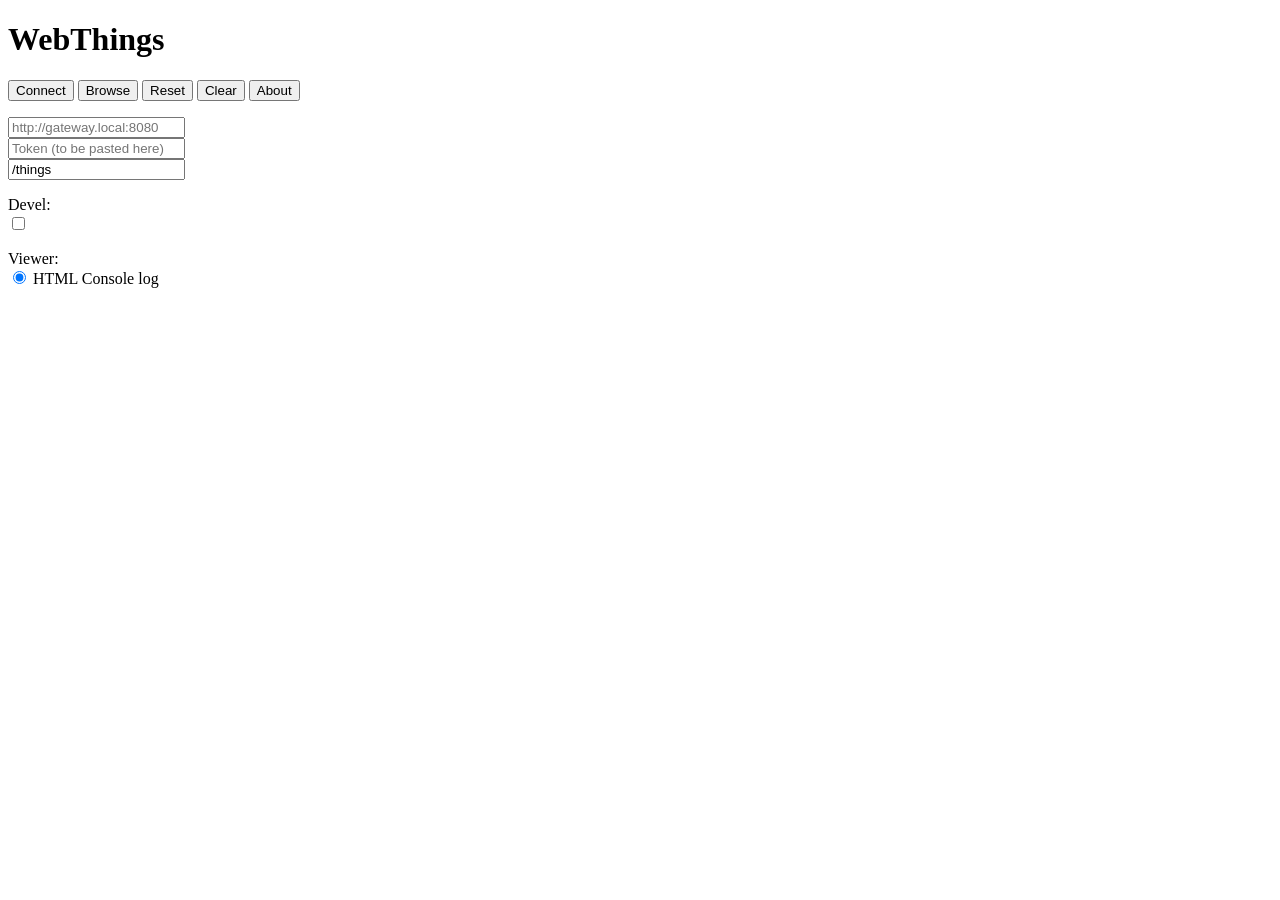
==== index.html @ a7fbb293 "pwa: Add manifest in index page From "Initial PWA code." change  Change-Id: I3e540b1a6d10b205c1c8ace" ====
<!DOCTYPE html>
<!-- SPDX-License-Identifier: MPL-2.0 -->
<!-- 
     Copyright 2018-present Samsung Electronics France SAS, and other contributors
     This Source Code Form is subject to the terms of the Mozilla Public
     License, v. 2.0. If a copy of the MPL was not distributed with this
     file, You can obtain one at http://mozilla.org/MPL/2.0/
  -->
<html lang="en">
<head>
<meta charset="utf-8"/>
<meta name="theme-color" content="#317EFB"/>
<meta name="viewport" content="width=device-width, initial-scale=1.0, maximum-scale=1.0">
<meta name="description" content="WebThings"/>
<title>WebThings</title>
<link rel="icon" type="image/png" href="images/16x16/logo.png"/>
<link rel="manifest" href="manifest.json" />
<link rel="stylesheet" type="text/css" href="css/style.css"/>
<script>
const app = {};
console.log(app);
window.onload = function() {
  if (localStorage.token && app.auto && app.redirect) {
    app.redirect(app.viewerUrl);
  }
}
</script>
<script src="js/index.js"></script>
</head>
<body onload="app.start && app.start();">
<div id="main" class="page">
<div class="contents">
<h1>WebThings</h1>
<form name="form" id="form">
<p>
<input type="button" id="run" value="Connect"/>
<input type="button" id="browse" value="Browse"/>
<input type="button" id="reset" value="Reset"/>
<input type="button" id="clear" value="Clear"/>
<input type="button" id="about" value="About"/>
</p>
<p>
<input type="text" id="url" placeholder="http://gateway.local:8080"><br/>
<input type="password" id="token" placeholder="Token (to be pasted here)"><br/>
<input type="text" id="endpoint" placeholder="Endpoint: (/things)" value="/things">
</p>
<p>
Devel:<br/>
<input type="checkbox" id="devel" value="false">
</p>
<p>
Viewer:<br/>
<label>
<input type="radio" name="viewer" value="profile/html/index.html" checked>
HTML Console log
</label>
</p>
</form>
</div>
</div>
</body>
</html>
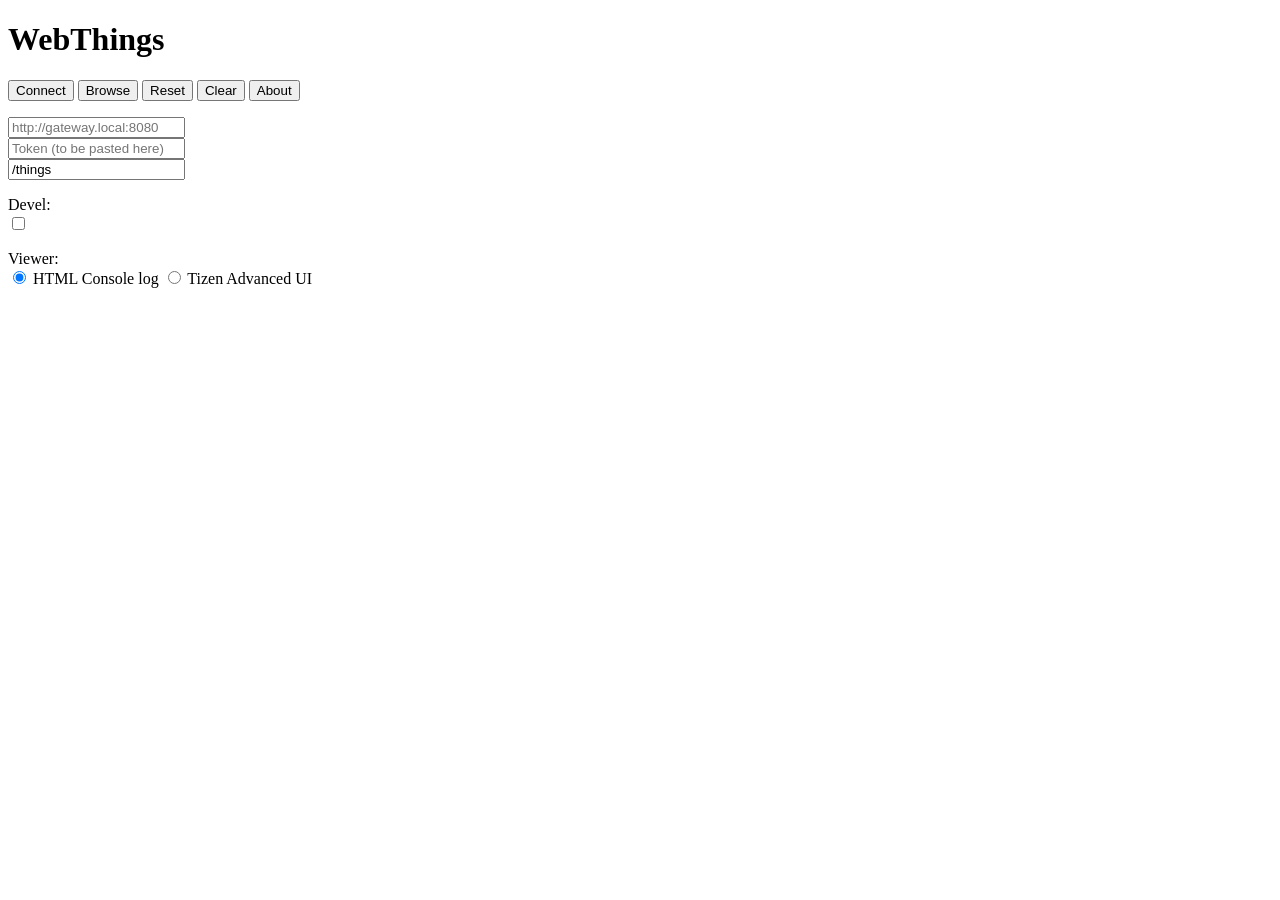
==== commit 627bf8ca: "tau: Add radio to select Tizen view Change-Id: I29b2a763afeaacacf3fff430e1b2d44239ee1d79 Signed-off-" ====
--- a/index.html
+++ b/index.html
@@ -54,6 +54,10 @@
 <input type="radio" name="viewer" value="profile/html/index.html" checked>
 HTML Console log
 </label>
+<label>
+<input type="radio" name="viewer" value="profile/tau/index.html">
+Tizen Advanced UI
+</label>
 </p>
 </form>
 </div>
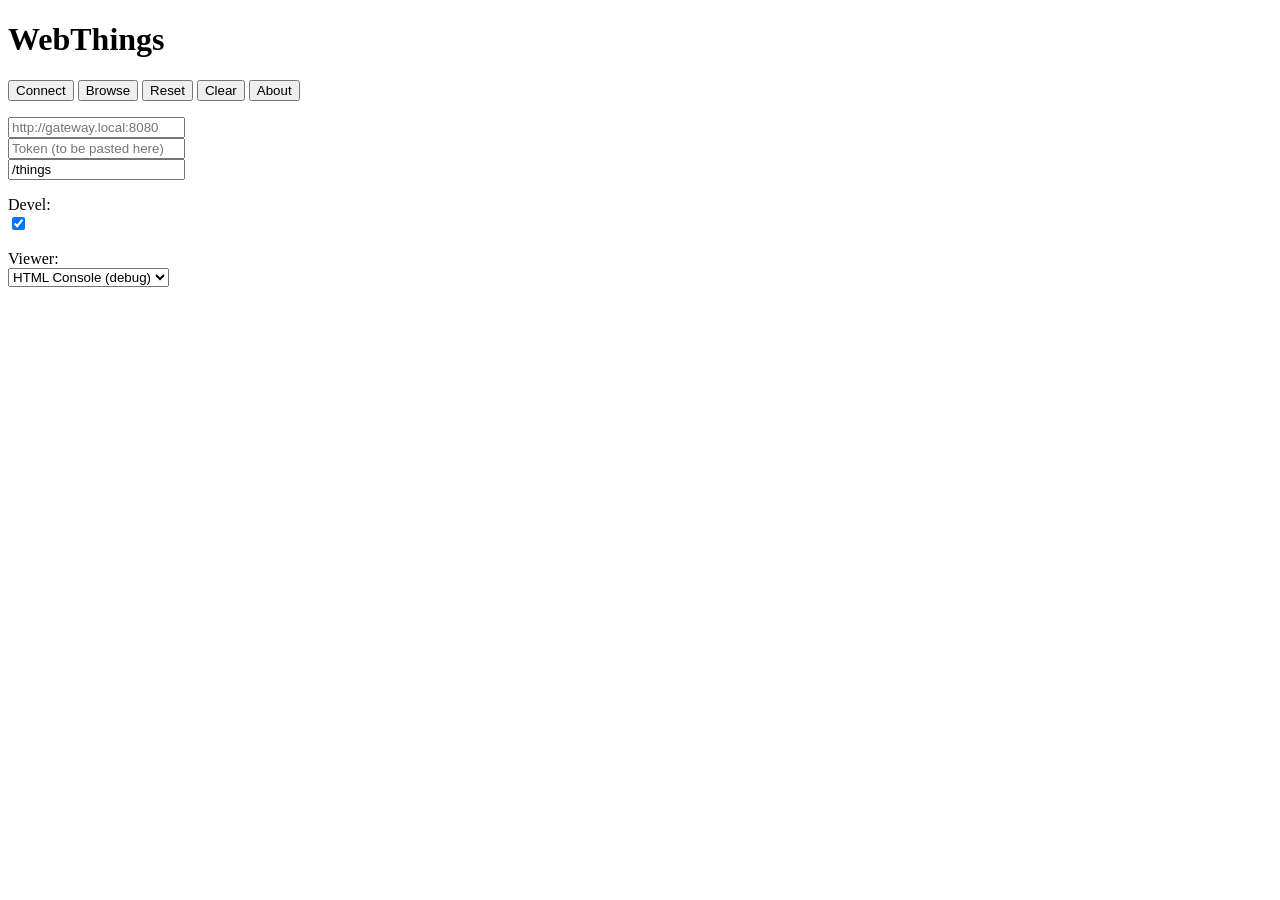
==== commit 14fa7c62: "ui: Use select for UI Revert "ui: Use radio for viewer, fix login page, lint"  This reverts commit 8" ====
--- a/index.html
+++ b/index.html
@@ -50,15 +50,10 @@
 </p>
 <p>
 Viewer:<br/>
-<label>
-<input type="radio" name="viewer" value="profile/html/index.html" checked>
-HTML Console log
-</label>
-<label>
-<input type="radio" name="viewer" value="profile/tau/index.html">
-Tizen Advanced UI
-</label>
-</p>
+<select id="viewer">
+<option value="profile/html/index.html">HTML Console (debug)</option>
+</select>
+<p>
 </form>
 </div>
 </div>
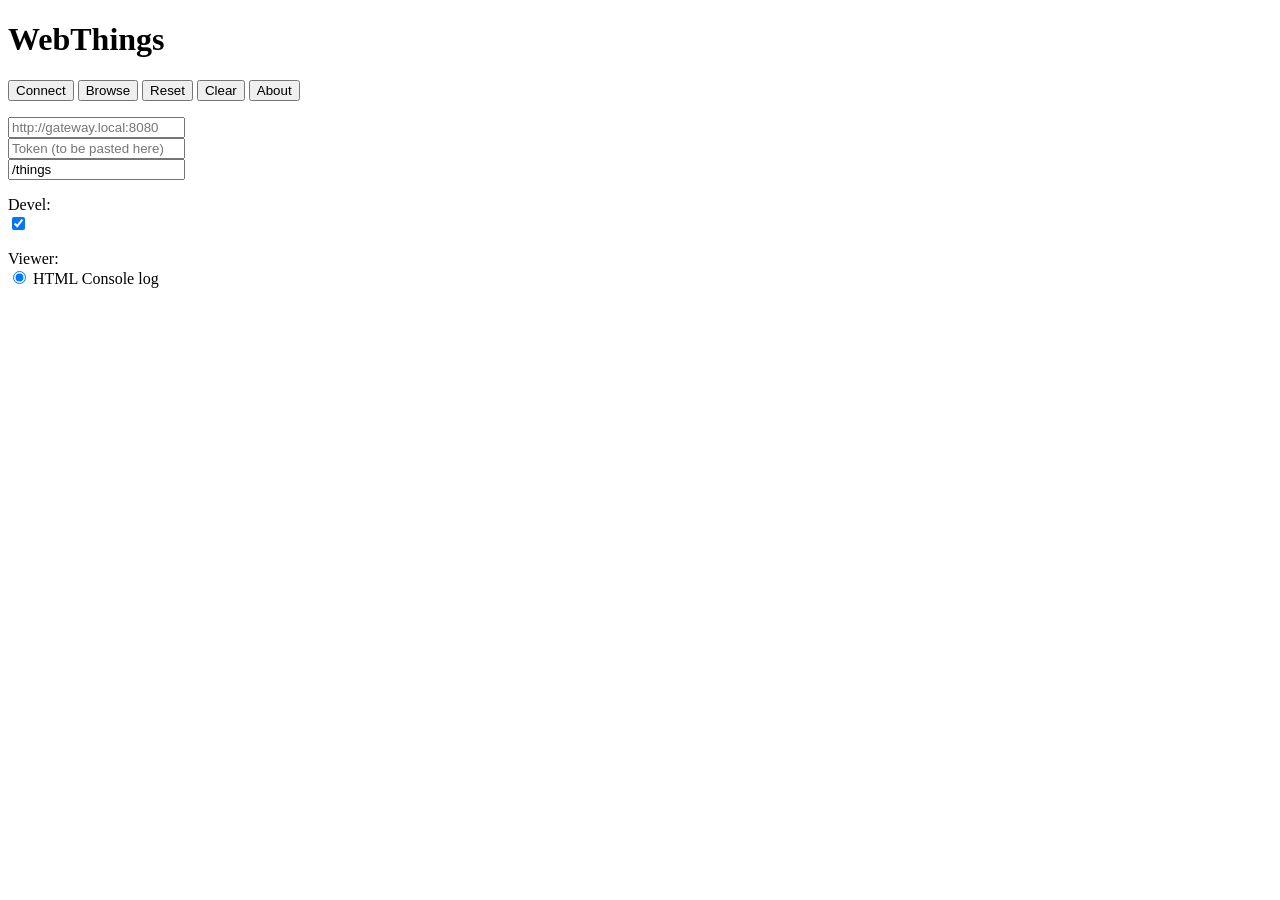
==== commit 29ebe904: "Revert "ui: Use select for UI" This reverts commit dd2b7f17777ac71168959cc3752718d4c61ed3d1." ====
--- a/index.html
+++ b/index.html
@@ -50,10 +50,11 @@
 </p>
 <p>
 Viewer:<br/>
-<select id="viewer">
-<option value="profile/html/index.html">HTML Console (debug)</option>
-</select>
-<p>
+<label>
+<input type="radio" name="viewer" value="profile/html/index.html" checked>
+HTML Console log
+</label>
+</p>
 </form>
 </div>
 </div>
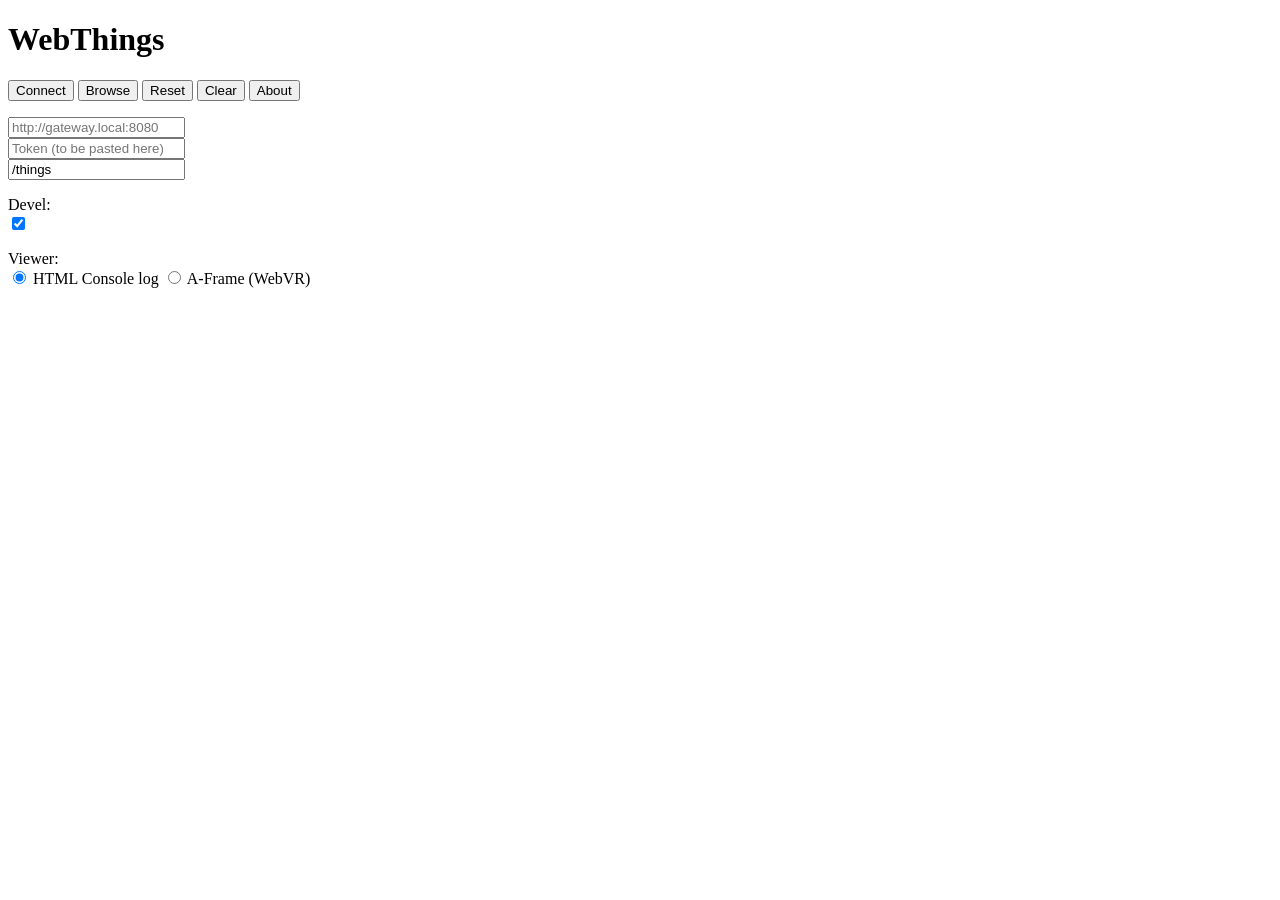
==== commit 29445ead: "aframe: Add profile to connect page Change-Id: I43a3f8303b9412c20d7426458d05e89832d8cfc0 Signed-off-" ====
--- a/index.html
+++ b/index.html
@@ -54,6 +54,10 @@
 <input type="radio" name="viewer" value="profile/html/index.html" checked>
 HTML Console log
 </label>
+<label>
+<input type="radio" name="viewer" value="profile/aframe/index.html">
+A-Frame (WebVR)
+</label>
 </p>
 </form>
 </div>
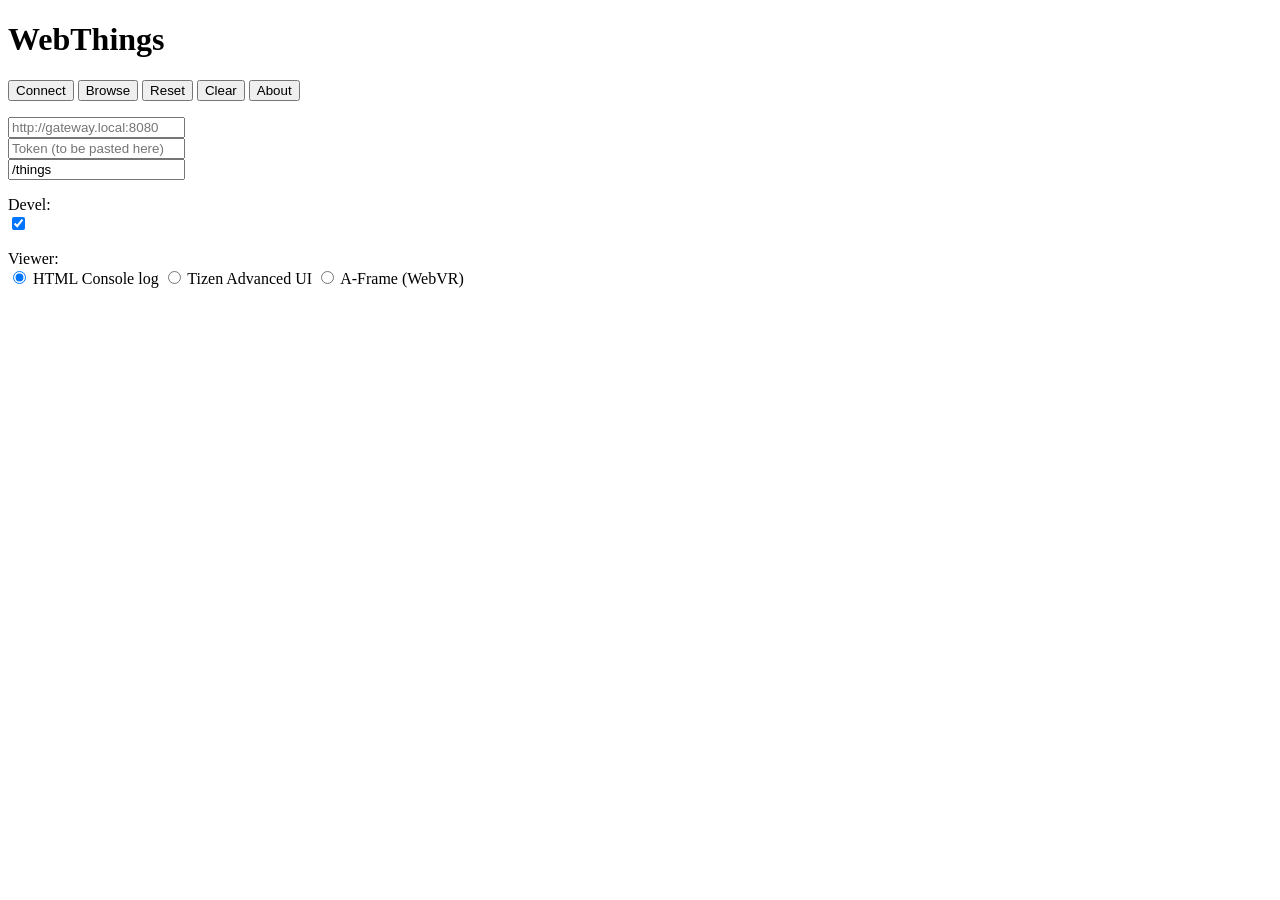
==== commit da202f9a: "aframe: Add profile to connect page Origin: sandbox/rzr/aframe/master Change-Id: I43a3f8303b9412c20d" ====
--- a/index.html
+++ b/index.html
@@ -55,6 +55,10 @@
 HTML Console log
 </label>
 <label>
+<input type="radio" name="viewer" value="profile/tau/index.html">
+Tizen Advanced UI
+</label>
+<label>
 <input type="radio" name="viewer" value="profile/aframe/index.html">
 A-Frame (WebVR)
 </label>
